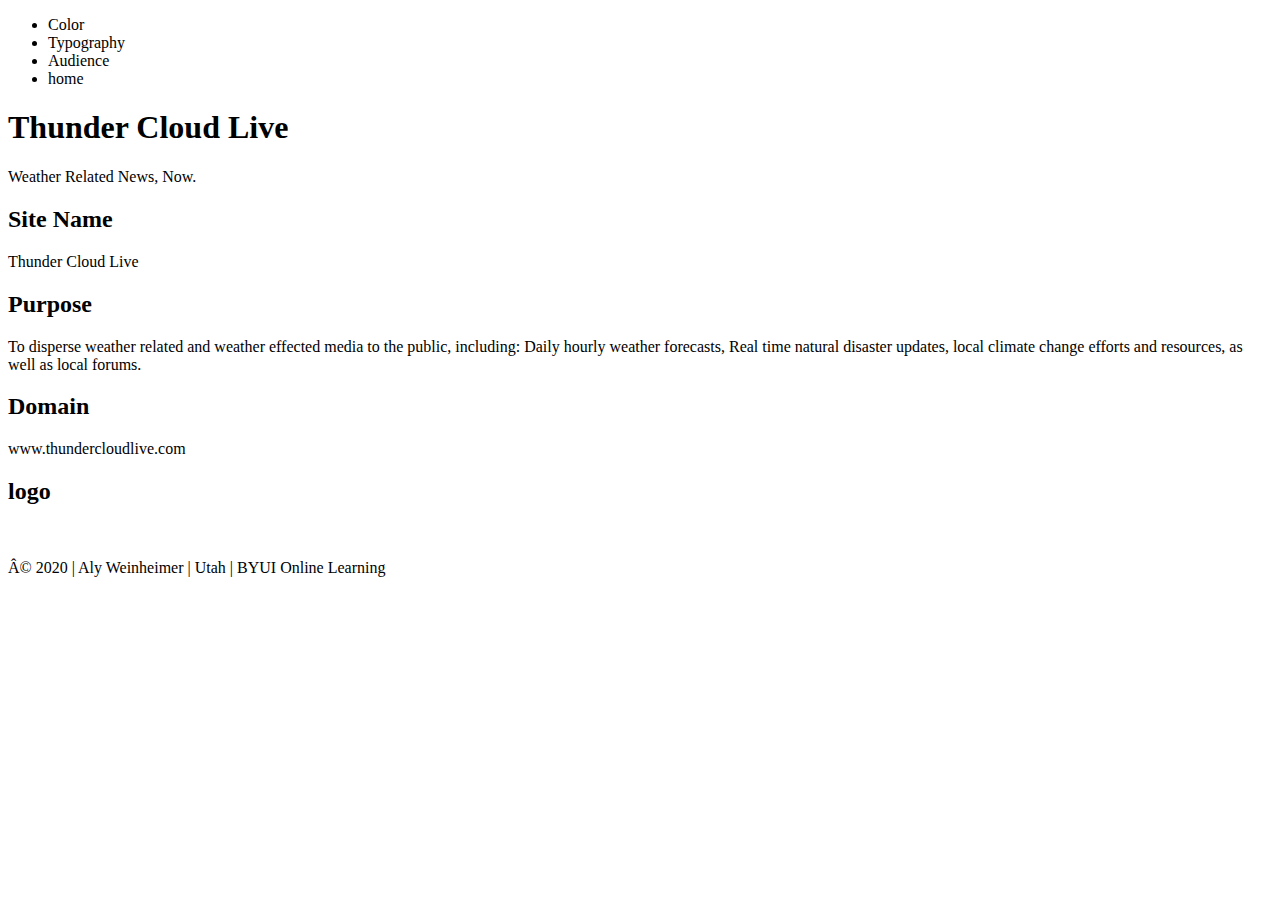
==== lesson2/lesson3/index.html @ c16e5a4c "lesson 3" ====
<!DOCTYPE html>
<html lang='en-us'>
    <head>
        <meta charset="en-us">
        <meta name='viewport' content='width-device-width, initial-scale=1.0'>
        <meta name='description' content='an assignment portal for Aly Weinheimer'>
        <link rel="stylesheet" href="css/normalize.css">
        
        <link rel="preconnect" href="https://fonts.gstatic.com">
        <link href="https://fonts.googleapis.com/css2?family=Montserrat:wght@100;400&display=swap" rel="stylesheet">
        
        <link href='#' rel='stylesheet'>
        <link href='#' rel='stylesheet'>
        <title>Thunder Cloud</title>
        <header>
            <nav>
                <ul>
                    <a><li>Color</li></a>
                    <a><li>Typography</li></a>
                    <a><li>Audience</li></a>
                    <a><li>home</li></a>

                </ul>
            </nav>
           <h1> Thunder Cloud Live</h1>
           <p id='jingle'> Weather Related News, Now.</p>

        </header>
    </head>
    <body>
        <h2>Site Name</h2>
        <p class='text'> Thunder Cloud Live </p>
        <h2>Purpose</h2>
        <p class='text'> To disperse weather related and weather effected media to the public, including: Daily hourly weather forecasts, Real time natural disaster updates, local climate change efforts and resources, as well as local forums. </p>
        <h2>Domain</h2>
        <p class='text'>www.thundercloudlive.com </p>

        <h2>logo</h2>
        <a><img id='bottom-logo' src='#' alt=''></a>


    </body>
    <footer>
        <p>  © 2020 | Aly Weinheimer | Utah | BYUI Online Learning </p> 
    </footer>
    </html>
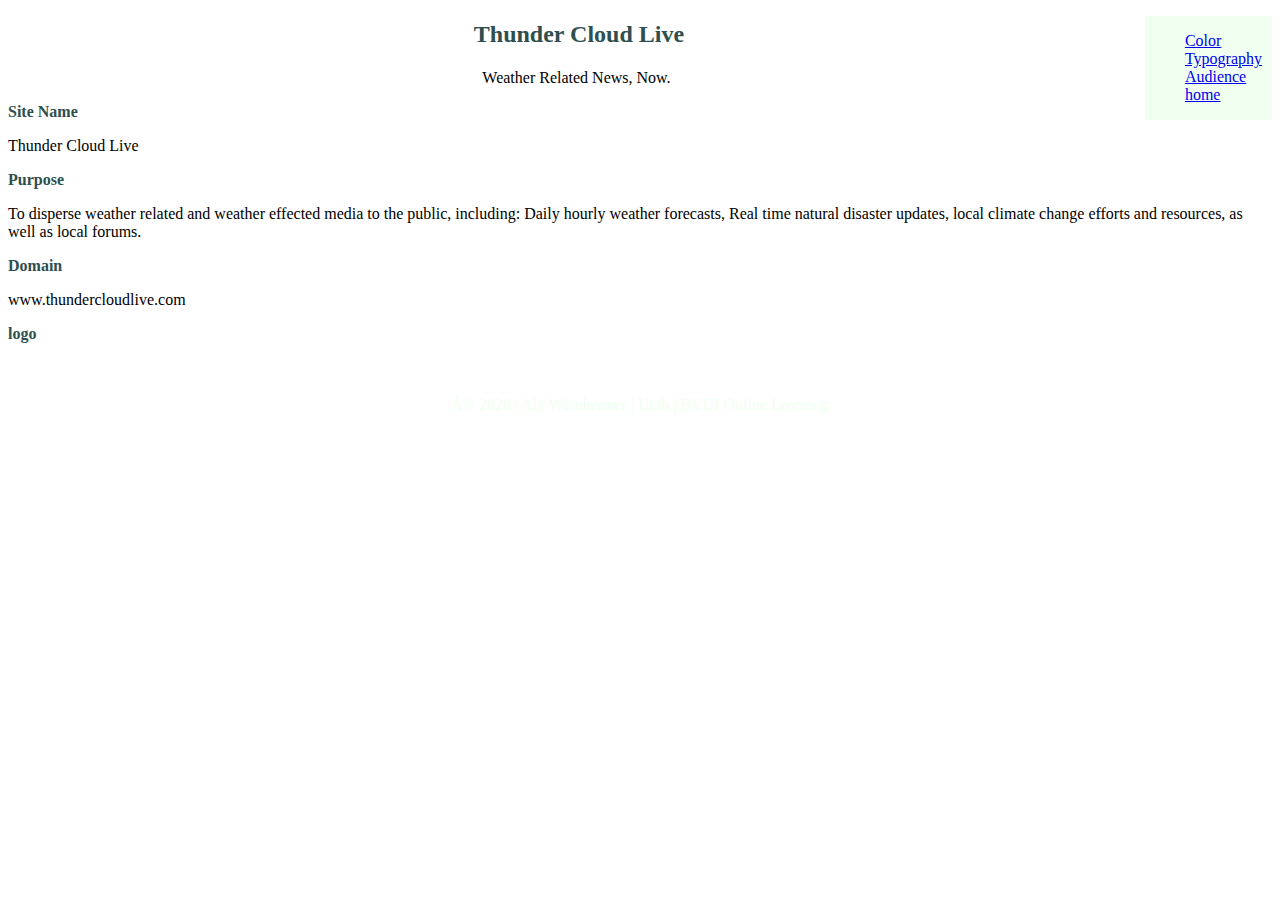
==== commit 04e94b10: "lesson 3" ====
--- a/lesson2/lesson3/index.html
+++ b/lesson2/lesson3/index.html
@@ -10,15 +10,15 @@
         <link href="https://fonts.googleapis.com/css2?family=Montserrat:wght@100;400&display=swap" rel="stylesheet">
         
         <link href='#' rel='stylesheet'>
-        <link href='#' rel='stylesheet'>
+        <link href='css/small.css' rel='stylesheet'>
         <title>Thunder Cloud</title>
         <header>
             <nav>
                 <ul>
-                    <a><li>Color</li></a>
-                    <a><li>Typography</li></a>
-                    <a><li>Audience</li></a>
-                    <a><li>home</li></a>
+                    <li><a href='color-scheme.html'>Color</a></li>
+                    <li><a href='typography.html'>Typography</a></li>
+                    <li><a href='target-audience.html'>Audience</a></li>
+                   <li> <a href='index.html'>home</a></li>
 
                 </ul>
             </nav>
--- a/lesson2/lesson3/css/small.css
+++ b/lesson2/lesson3/css/small.css
@@ -0,0 +1,65 @@
+body {
+    margin: 1.25 rem, auto;
+    line-height: normal;
+    display: block;
+    grid-template-columns: 1rem, 1rem;
+    grid-template-rows: 50px, 50px, 1rem;
+}
+nav  {
+    display: inline-block;
+    color:darkolivegreen;
+    background-color: honeydew;
+    float: right;
+    padding-right: 10px;
+    
+   
+}
+a{
+    
+}
+li {
+    text-decoration: none;
+    list-style-type: none;
+}
+#jingle {
+    text-align: center;
+    grid-row: 2/3;
+
+    
+}
+.text {
+    text-align: left;
+}
+}
+h1, h2, p {
+    font-family: 'Montserrat', sans-serif;
+    
+}
+
+h1{
+    color: darkslategrey;
+    padding: 5px;
+    font-size: 1.5rem;
+    text-align: center;
+    grid-row: 2/3;
+}
+h2{
+    grid-row: 3/4;
+    
+}
+img {
+    
+    padding: 10px;
+ 
+}
+
+h2 {
+ text-emphasis: bold;
+ color:darkslategrey;
+ font-size: 1rem; 
+}
+footer p {
+    text-align: center;
+    color:honeydew;
+    
+}